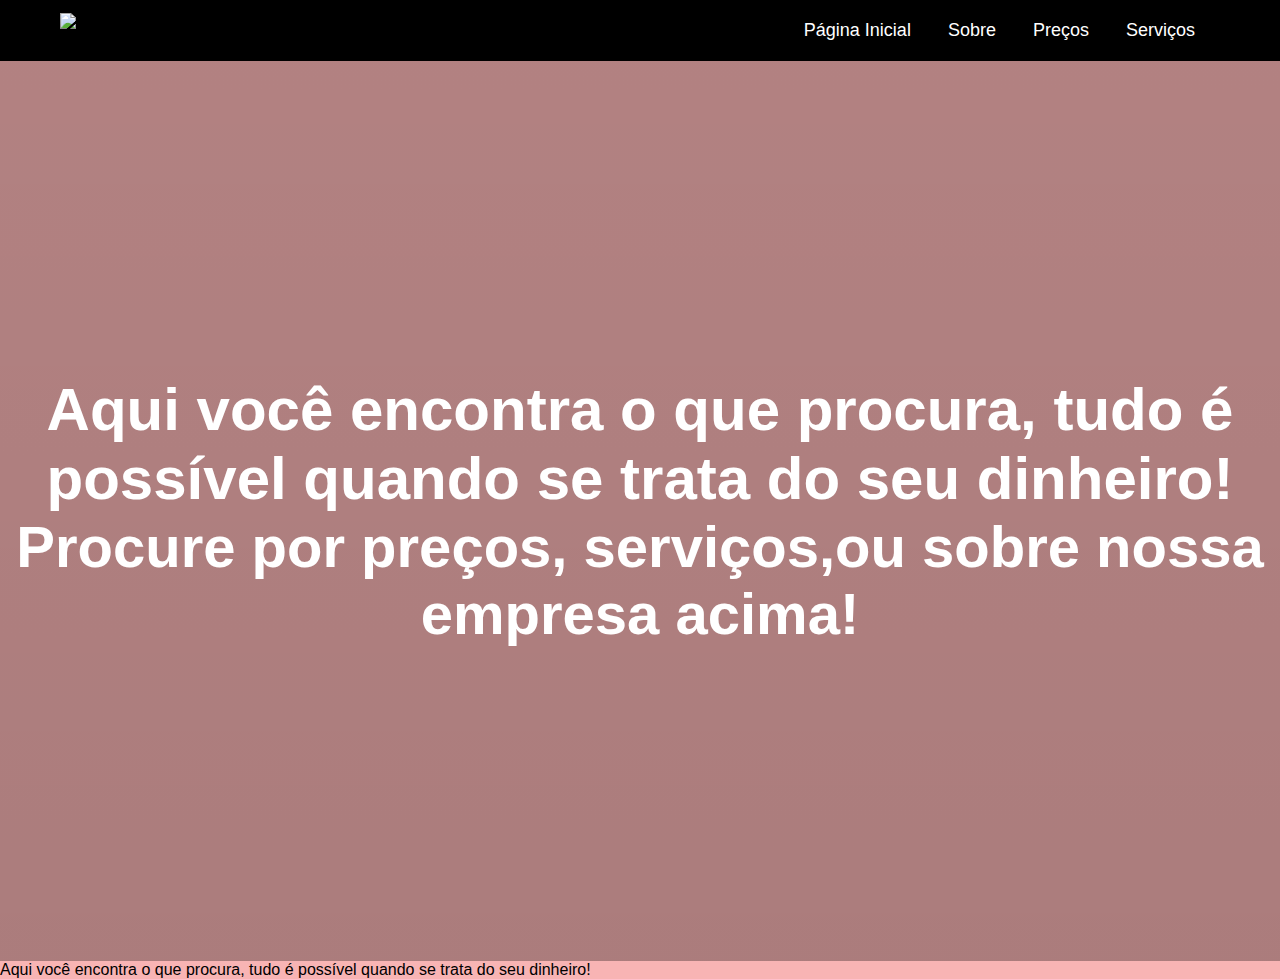
==== index.html/index.html @ 510f4693 "Add files via upload" ====
<!DOCTYPE html>
<html>
  <head>
    <meta charset="utf-8">
    <meta http-equiv="X-UA-Compatible" content="IE-edge">
    <meta name=" viewport" content=" width= device-widht, initial-scale=1.0">
    <link rel="stylesheet" href="style.css">
    <title>Lua TecSoftwares</title>
  </head>

  <body>
    <nav>

      <div class= "logo" style="position: absolute; top: 0; left: 0;"> </div>
      <img src="C:\Users\anamo\OneDrive\Área de Trabalho\index.html\imagens\logo.tmp" alt="Logo Lua TecSoftwares"width="200">

      <ul>
        <li> <a herf="#"> Página Inicial </a></li>
        <li> <a href="C:\Users\anamo\OneDrive\Área de Trabalho\index.html\sobre.html" class="botao-pdf">Sobre <span class="icone-pdf"></span></a></li>
        <li> <a href="C:\Users\anamo\OneDrive\Área de Trabalho\index.html\Preços - Lua´s Softwares.xlsx" class="botao-pdf">Preços <span class="icone-pdf"></span></a></li>
        <li> <a href="C:\Users\anamo\OneDrive\Área de Trabalho\index.html\Serviços.pptx" class="botao-pdf">Serviços <span class="icone-pdf"></span></a></li>

      </ul>
         
    </nav>

    <section class="banner">
      <div class="texto">
          <h1 class="titulo">Aqui você encontra o que procura, tudo é possível quando se trata do seu dinheiro!</h1>
          <h2 class="sub_titulo">Procure por preços, serviços,ou sobre nossa empresa acima!</h2>
      </div>

    </section>


    <p>Aqui você encontra o que procura, tudo é possível quando se trata do seu dinheiro! </p>
  </body>
</html>
---- index.html/style.css ----
body {
    background-color: #f8b4b4;
    background-image: url('caminho/para/sua/imagem/fundo.jpg');
    background-size: cover;
  }

  @import url('https://fonts.googleapis.com/css2?family=Poppins:wght@300;400;500;600&display=swap');
  *{
      margin: 0;
      padding: 0;
      box-sizing: border-box;
      font-family: 'Poppins', sans-serif;
  }
  nav{
      background-color: #000000;
      padding: 10px 60px;
      display: flex;
      justify-content: space-between;
      align-items: center;
  }

  img {
    width: 100px;
  }

  nav ul{
    display: flex;
    align-items: center;
    list-style: none;
    padding: 10px;
  }
  nav li{
      margin-left: 7px;
  }
  nav li a{
      text-decoration: none;
      color: #fff;
      font-size: 18px;
      font-weight: 500;
      padding: 8px 15px;
      border-radius: 5px;
      transition: 0.3s;
  }
  nav li a:hover{
      background-color: white;
      color: black;
  }
  .banner{
      height: 100vh;
      background: linear-gradient( rgba(0,0,0,0.281), rgba(0,0,0,0.308)),url('../img/background.jpg');
      background-size: cover;
      background-position: center;
      background-repeat: no-repeat;
      display: flex;
      align-items: center;
      justify-content: center;
      text-align: center;
  }
  .texto .titulo{
      color: #fff;
      font-size: 60px;
      font-weight: 600;
  }
  .texto .sub_titulo{
      color: #fff;
      font-size: 58px;
      font-weight: 600;
  }
  .texto .botoes{
      margin-top: 30px;
  }
  .texto .botoes button{
      height: 55px;
      width: 170px;
      border-radius: 5px;
      border: 0;
      margin: 0 10px;
      font-size: 20px;
      font-weight: 500;
      padding: 0 10px;
      cursor: pointer;
      outline: none;
      transition: 0.3s;
  }
  .texto .botoes button.n-overlay{
      color: white;
      background: none;
      border: 2px solid white;
  }
  .texto .botoes button.n-overlay:hover{
      color: black;
      background-color: white;
  }
  .texto .botoes button.overlay{
      background: white;
      color: black;
      animation: vibrar 0.5s ease-in-out infinite both;
  }
  @keyframes vibrar {
      0%{
          transform: scale(1);
      }
      50%{
          transform: scale(1.1);
      }
      100%{
          transform: scale(1);
      }
  }
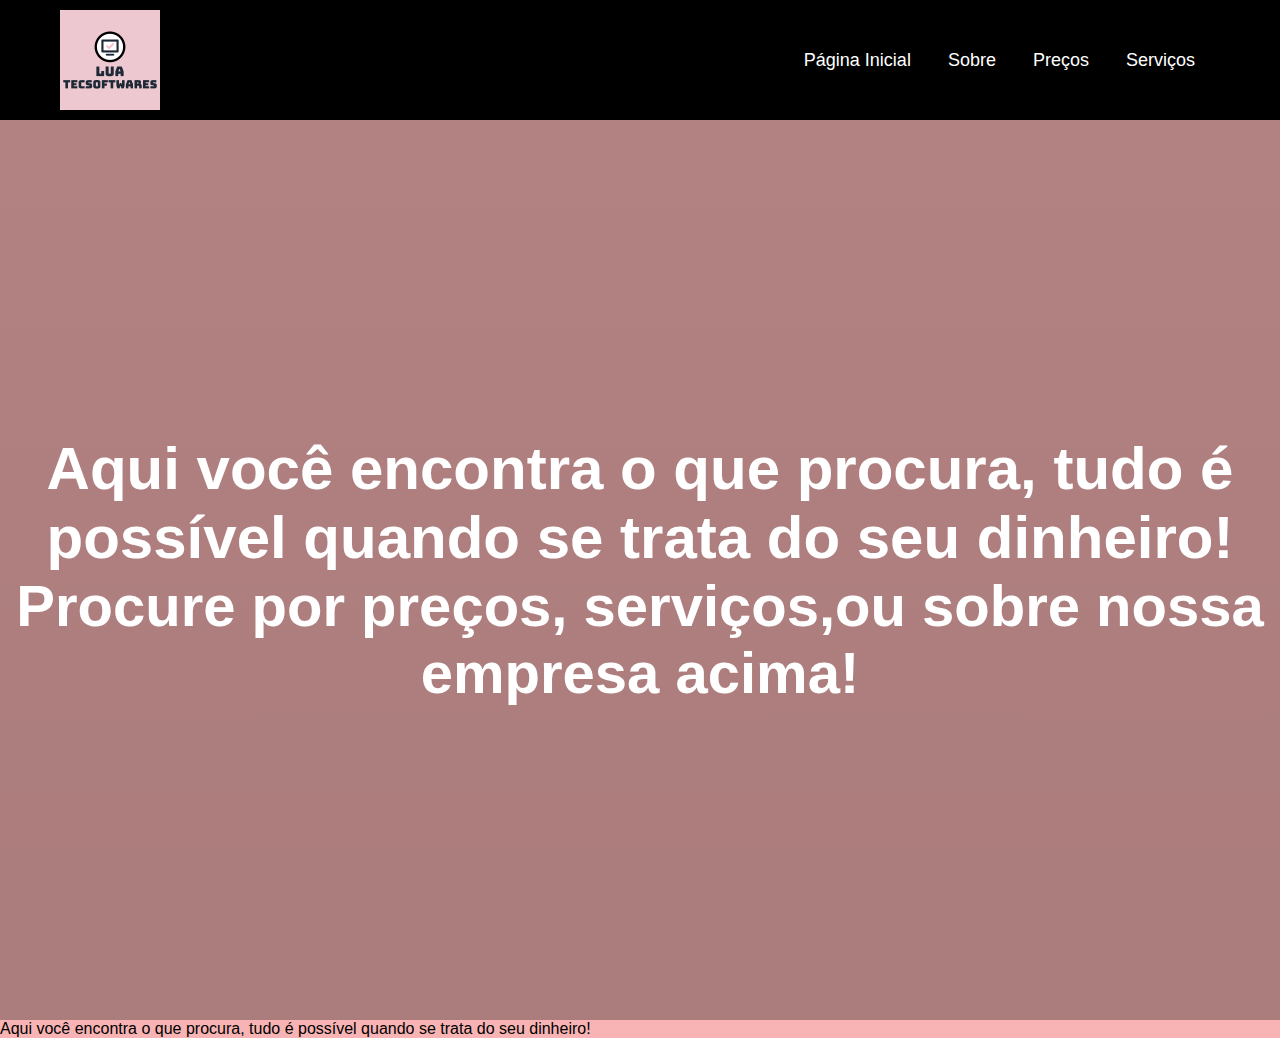
==== commit b564a36c: "capivara" ====
--- a/index.html/index.html
+++ b/index.html/index.html
@@ -12,13 +12,13 @@
     <nav>
 
       <div class= "logo" style="position: absolute; top: 0; left: 0;"> </div>
-      <img src="C:\Users\anamo\OneDrive\Área de Trabalho\index.html\imagens\logo.tmp" alt="Logo Lua TecSoftwares"width="200">
+      <img src="imagens/logo.tmp" alt="Logo Lua TecSoftwares"width="200">
 
       <ul>
         <li> <a herf="#"> Página Inicial </a></li>
-        <li> <a href="C:\Users\anamo\OneDrive\Área de Trabalho\index.html\sobre.html" class="botao-pdf">Sobre <span class="icone-pdf"></span></a></li>
-        <li> <a href="C:\Users\anamo\OneDrive\Área de Trabalho\index.html\Preços - Lua´s Softwares.xlsx" class="botao-pdf">Preços <span class="icone-pdf"></span></a></li>
-        <li> <a href="C:\Users\anamo\OneDrive\Área de Trabalho\index.html\Serviços.pptx" class="botao-pdf">Serviços <span class="icone-pdf"></span></a></li>
+        <li> <a href="sobre.pdf"  class="botao-pdf">Sobre <span class="icone-pdf"></span></a></li>
+        <li> <a href="Preços - Lua´s Softwares.xlsx" class="botao-pdf">Preços <span class="icone-pdf"></span></a></li>
+        <li> <a href="Serviços.pptx" class="botao-pdf">Serviços <span class="icone-pdf"></span></a></li>
 
       </ul>
          
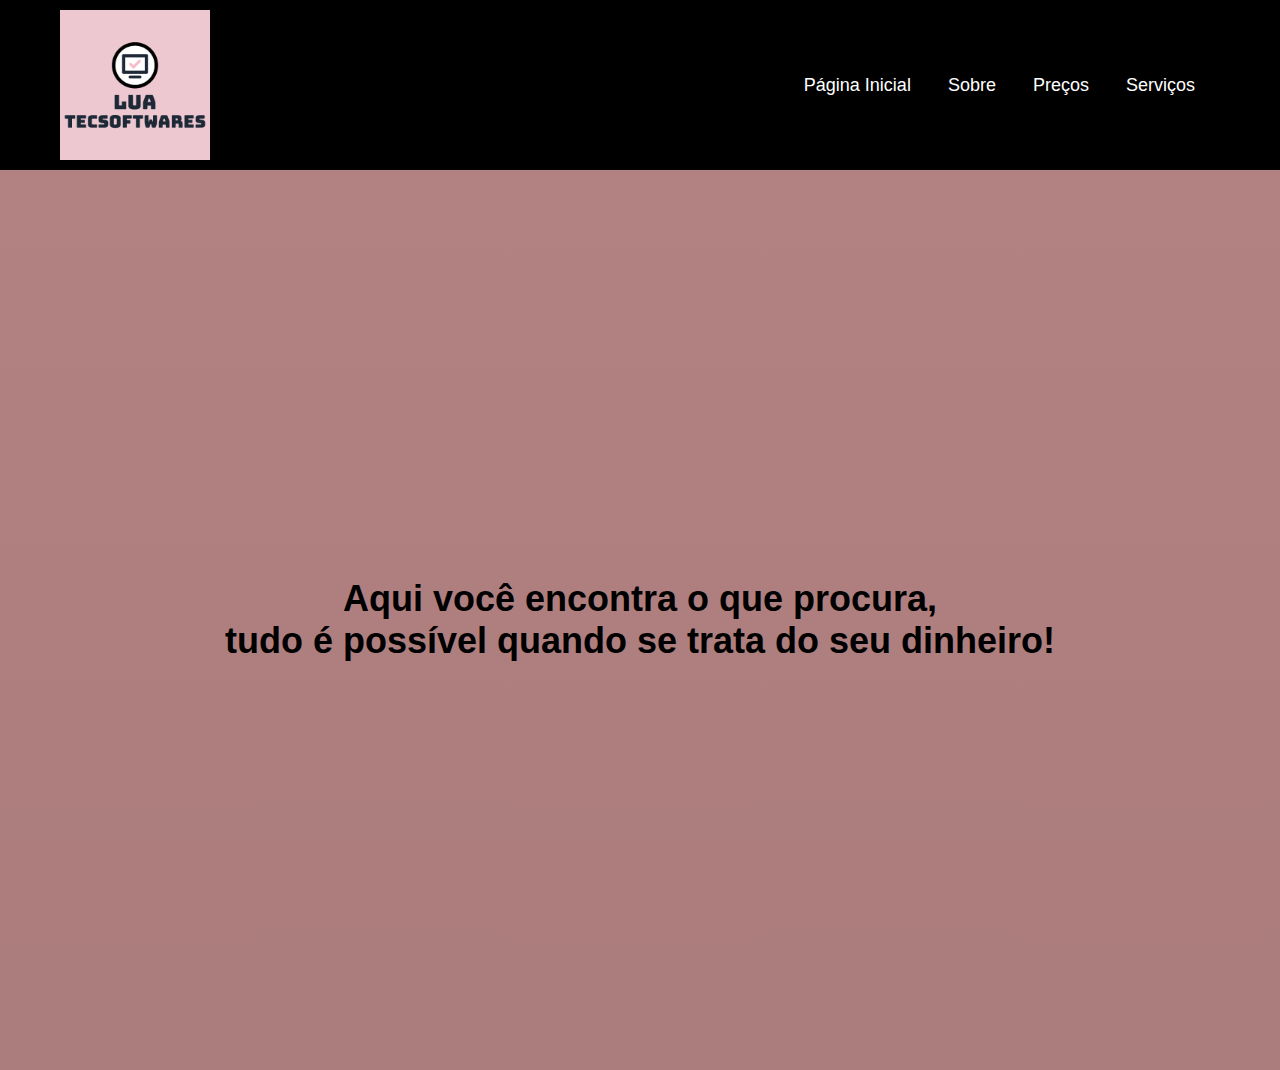
==== commit 63747a7d: "joaninha" ====
--- a/index.html/index.html
+++ b/index.html/index.html
@@ -25,14 +25,11 @@
     </nav>
 
     <section class="banner">
-      <div class="texto">
-          <h1 class="titulo">Aqui você encontra o que procura, tudo é possível quando se trata do seu dinheiro!</h1>
-          <h2 class="sub_titulo">Procure por preços, serviços,ou sobre nossa empresa acima!</h2>
+      <h1 class="titulo" style="padding: 20px; font-family: Arial, sans-serif; font-size: 36px;">Aqui você encontra o que procura,<br>tudo é possível quando se trata do seu dinheiro!</h1>
+        
       </div>
 
     </section>
 
-
-    <p>Aqui você encontra o que procura, tudo é possível quando se trata do seu dinheiro! </p>
   </body>
 </html>--- a/index.html/style.css
+++ b/index.html/style.css
@@ -20,7 +20,7 @@
   }
 
   img {
-    width: 100px;
+    width: 150px;
   }
 
   nav ul{
